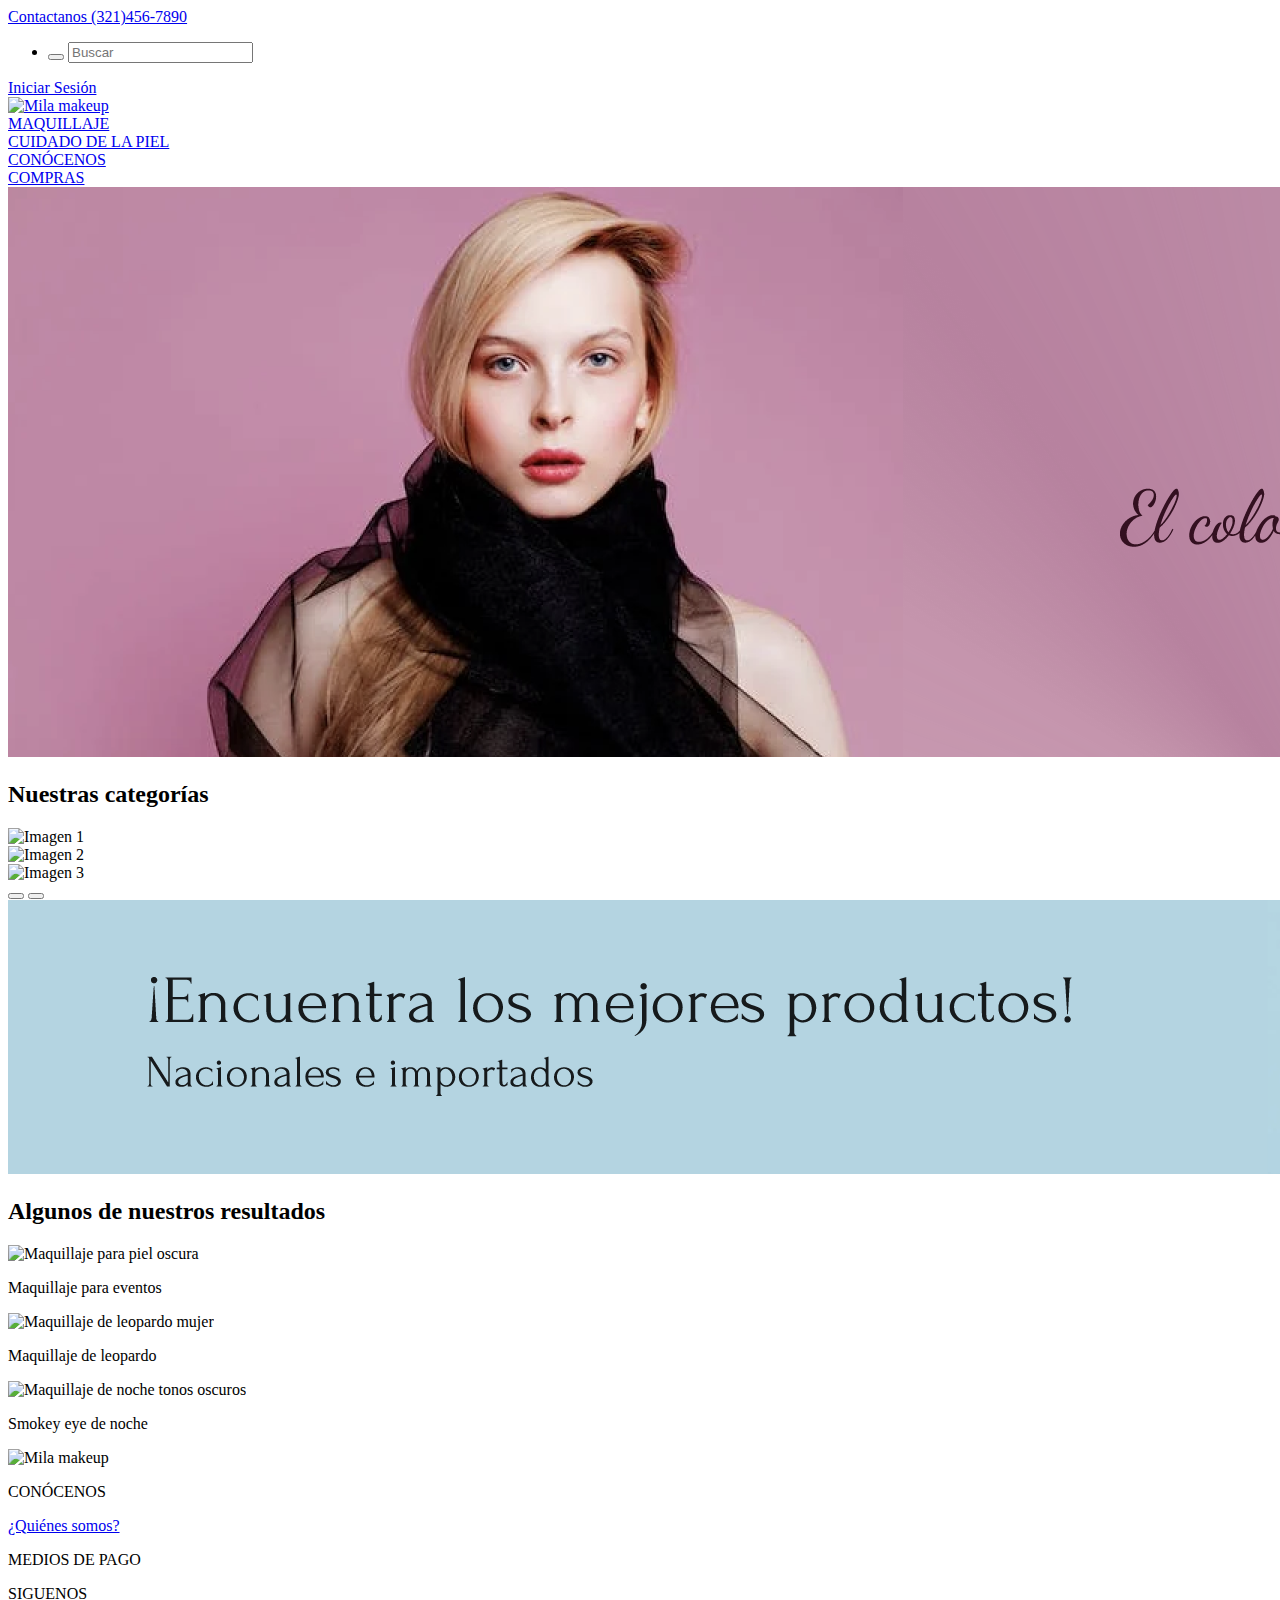
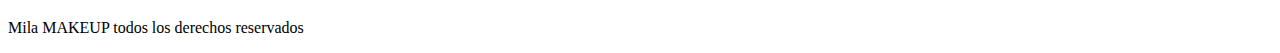
==== Interfaz/index.html @ 887c0cb4 "Interfaz grafica, inicio, conocenos, inicio de sesion, registrarse, perfil vendedor, pedidos, usuari" ====
<!DOCTYPE html>
<html lang="en">
<head>
    <meta charset="UTF-8">
    <meta http-equiv="X-UA-Compatible" content="IE=edge">
    <meta name="viewport" content="width=device-width, initial-scale=1.0">
    <title>Mila Makeup</title>
    <!-- Bootstrap -->
    <link href="https://cdn.jsdelivr.net/npm/bootstrap@5.3.0-alpha3/dist/css/bootstrap.min.css" rel="stylesheet" integrity="sha384-KK94CHFLLe+nY2dmCWGMq91rCGa5gtU4mk92HdvYe+M/SXH301p5ILy+dN9+nJOZ" crossorigin="anonymous">
    <!-- fontfamily -->
    <link rel="preconnect" href="https://fonts.googleapis.com">
    <link rel="preconnect" href="https://fonts.gstatic.com" crossorigin>
    <link href="https://fonts.googleapis.com/css2?family=Alegreya+Sans+SC:wght@300&family=Alegreya+Sans:wght@100;300&family=Dancing+Script&family=Forum&family=Sail&family=Satisfy&display=swap" rel="stylesheet">
    <!-- fontawesome -->
    <link rel="stylesheet" href="https://cdnjs.cloudflare.com/ajax/libs/font-awesome/6.3.0/css/all.min.css" integrity="sha512-SzlrxWUlpfuzQ+pcUCosxcglQRNAq/DZjVsC0lE40xsADsfeQoEypE+enwcOiGjk/bSuGGKHEyjSoQ1zVisanQ==" crossorigin="anonymous" referrerpolicy="no-referrer" />
    <!-- estilo.css -->
    <link rel="stylesheet" href="/css/styles.css">

</head>
<body>
    <!-- header1 -->
    <header>  
        <nav class="navbar navbar-expand-lg navbar-light nav1">
            <!-- <div class="container-fluid"> -->
                <div class="navbar-collapse" id="firstNavbar">
                    <a class="nav-brand nav-link ps-3" href="#">
                        Contactanos (321)456-7890
                    </a>
                    <ul class="navbar-nav ms-auto">
                        
                        <li class="nav-item">
                            <form class="search-form" action="#" method="GET">
                                <div class="search-container">
                                    <button type="submit" class="search-button"><i class="fa-sharp fa-solid fa-magnifying-glass"></i></button>
                                    <input type="text" class=" search-input" placeholder="Buscar" name="search">
                                </div>
                              </form>
                        </li>
                    </ul>
                    <li class="navbar-nav nav-item ">
                        <a class="nav-link pe-4 ps-4" href="/iniciarSesion.html">
                            <i class="fa-sharp fa-solid fa-circle-user"></i>
                            Iniciar Sesión
                        </a>
                    </li>
                </div>
            <!-- </div> -->
        </nav>
    <!-- header 2 -->
    
        <div class="container text-center">
                <div class="menu1 row align-items-center">
                    <div class="col">
                        <a class="logo" href="#">
                            <img src="/img/logo_marca-removebg-preview.png" alt="Mila makeup" class="nav-brand logo">
                        </a>    
                    </div>
                    
                    <div class="col text-center op1">
                        <a class="nav-link" href="#">MAQUILLAJE</a>
                    </div>        
                    <div class="col">                    
                        <a class="nav-link" href="#">CUIDADO DE LA PIEL</a>
                    </div>
                    <div class="col">
                        <a class="nav-link" href="/conocenos.html">CONÓCENOS</a>
                    </div>
                    <div class="col ">
                        <a href="#" class="nav-link">
                            <i class=" compra fa-sharp fa-solid fa-cart-shopping"></i>
                            COMPRAS
                        </a>
                    </div>
                </div>
                </div>
        </div>
    </header>
    <!-- banner principal -->
    <div class="container-fluid ms-0 ps-0 me-0 pe-0">
        <img class="img-fluid" src="img/banne1.png" alt="Mujer modelando"> 
    </div>

    <!--Carrucel de categorias-->
    <div class="container text-center">
        <h2 class="enunciado mt-4 mb-4">Nuestras categorías</h2>
    </div>
    <div id="carouselExample" class="carousel slide" data-bs-ride="carousel">
        <div class="carousel-inner">
          <div class="carousel-item active">
            <img src="/img/sombra4.png" class="d-block rounded-circle" alt="Imagen 1">
          </div>
          <div class="carousel-item">
            <img src="/img/producto3.jpeg" class="d-block rounded-circle" alt="Imagen 2">
          </div>
          <div class="carousel-item">
            <img src="/img/producto4.jpeg" class="d-block rounded-circle" alt="Imagen 3">
          </div>
        </div>
        <button class="carousel-control-prev" type="button" data-bs-target="#carouselExample" data-bs-slide="prev">
            <span class="carousel-control-prev-icon" aria-hidden="true"></span>
          </button>
          <button class="carousel-control-next" type="button" data-bs-target="#carouselExample" data-bs-slide="next">
            <span class="carousel-control-next-icon" aria-hidden="true"></span>
          </button>
    </div>

    <!-- banner secundario -->
    <div class="container-fluid ms-0 ps-0 me-0 pe-0 mt-5 mb-5">
        <img class="img-fluid"  src="img/banner2.png" alt="Mujer maquillandose"> 
    </div>
    
    <!-- imagenes de maquillaje -->
    <div class="container text-center">
        <h2 class="enunciado mt-4 mb-5">Algunos de nuestros resultados</h2>
    </div>
    <div class="container align-items-center mt-4">
        <div class="row align-items-center ejemplos text-center mb-3">
            <div class="col">
                <img src="/img/maq1.png" class="imgejemplos" alt="Maquillaje para piel oscura">
                <p class="pt-2">Maquillaje para eventos</p>
            </div>
            <div class="col">
                <img src="/img/maq2.png" class="imgejemplos" alt="Maquillaje de leopardo mujer">
                <p class="pt-2">Maquillaje de leopardo</p>
            </div>
            <div class="col">
                <img src="/img/maq3.png" class="imgejemplos" alt="Maquillaje de noche tonos oscuros">
                <p class="pt-2">Smokey eye de noche</p>
            </div>
        </div>
    </div>

    <!-- footer -->
    <!-- <div class="container footer1 ms-0 me-0 pe-0 ps-0"> -->
        <div class="row footer1 me-0">
            <div class="col-3 pt-4">
                <img src="/img/logo_marca-removebg-preview.png" alt="Mila makeup" class="logo2">
            </div>
            <div class="footer12 col align-items-center text-center">
                <div class="col">
                    <p class=" mb-0">CONÓCENOS</p>
                    <div class="row">
                        <a href="#" class="linkfooter pt-3">¿Quiénes somos?</a>
                    </div>
                </div>
                <div class="col">
                    <div class="pt-3">
                        <p>MEDIOS DE PAGO</p>
                    </div>
                    <div class="iconosfooter">
                        <div class="col ps-5 pe-0 fs-5">
                            <i class="fa-brands fa-cc-mastercard"></i>
                        </div>
                        <div class="col ps-0 pe-0 fs-5">
                            <i class="fa-brands fa-cc-visa"></i>
                        </div>
                        <div class="col ps-0 pe-5 fs-5">
                            <i class="fa-brands fa-cc-diners-club"></i>
                        </div>
                    </div>
                </div>
                <div class="col">
                    <div class="pt-3">
                        <p class="">SIGUENOS</p>
                    </div>
                    <div class="iconosfooter">
                        <div class="col ps-5 pe-0 fs-5">
                            <a href="#" class="iconoscolor"><i class="fa-brands fa-whatsapp"></i></a>
                        </div> 
                        <div class="col ps-0 pe-5 fs-5 me-0 ">
                            <a href="#" class="iconoscolor"><i class="fa-brands fa-instagram"></i></a> 
                        </div>
                    </div>
                </div>
            </div>
        </div>
    <!-- </div> -->
    
   
    <footer class="w-100 me-0">
        
        <div class="row text-center footer1 pb-3 pt-2 me-0">
            <p class="footer13 mb-0 pb-0 me-0">Mila MAKEUP todos los derechos reservados</p>
        </div>
        
    </footer>
    

</body>
</html>
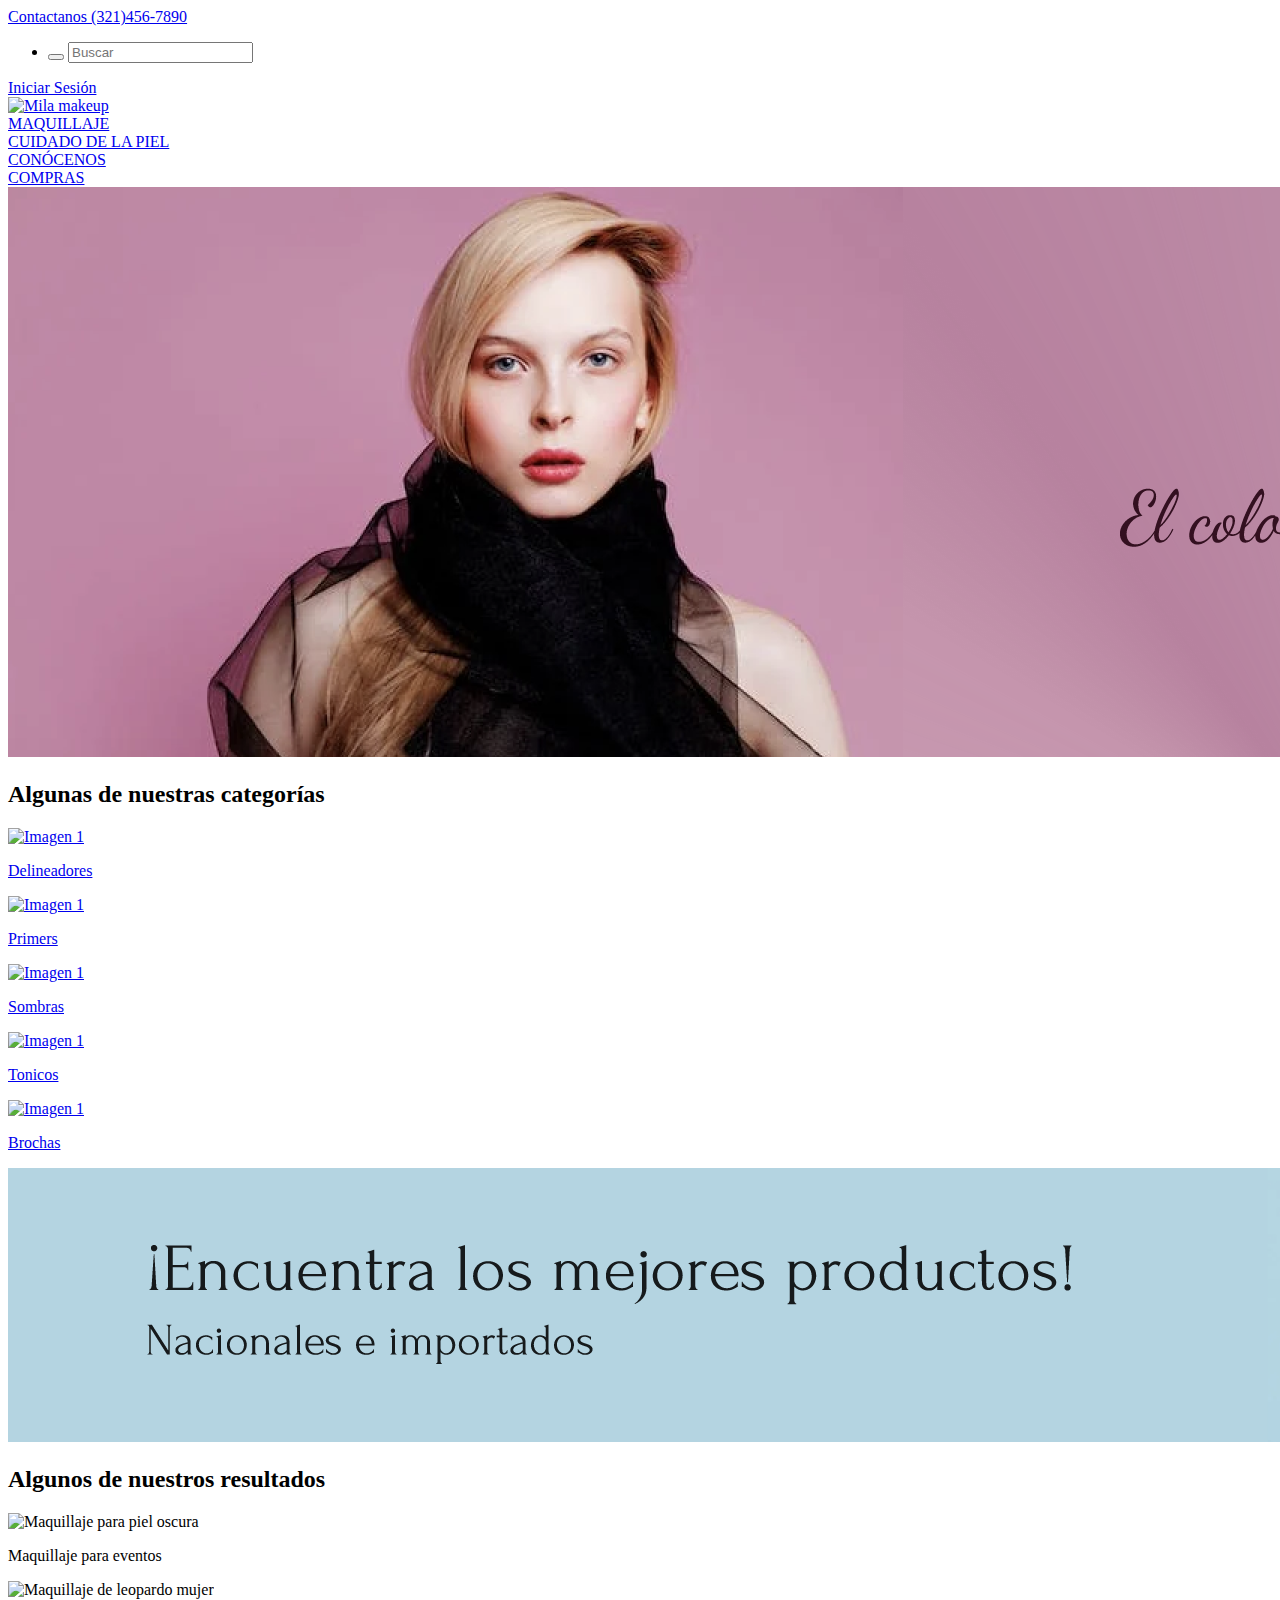
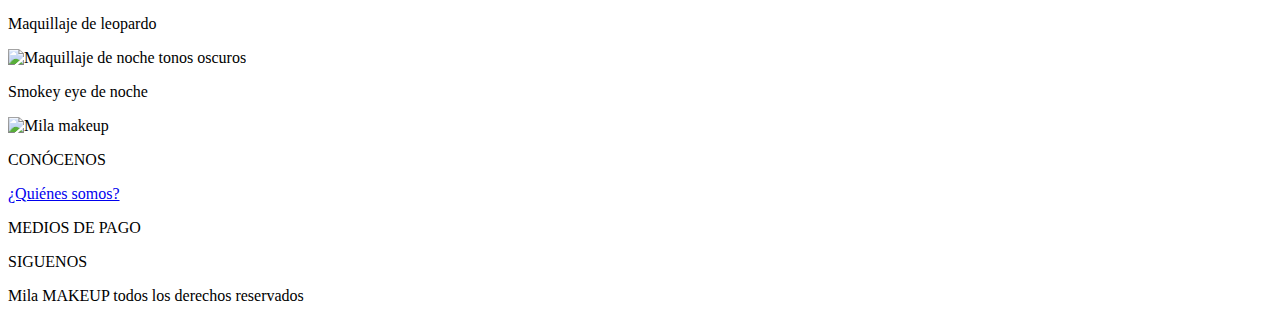
==== commit 1395739c: "Interfaz carrito de compras, formulario de añadir productos, descripcion de pepedido, lista de produ" ====
--- a/Interfaz/index.html
+++ b/Interfaz/index.html
@@ -57,16 +57,16 @@
                     </div>
                     
                     <div class="col text-center op1">
-                        <a class="nav-link" href="#">MAQUILLAJE</a>
+                        <a class="nav-link" href="/maquillaje.html">MAQUILLAJE</a>
                     </div>        
                     <div class="col">                    
-                        <a class="nav-link" href="#">CUIDADO DE LA PIEL</a>
+                        <a class="nav-link" href="/cuidadoPiel.html">CUIDADO DE LA PIEL</a>
                     </div>
                     <div class="col">
                         <a class="nav-link" href="/conocenos.html">CONÓCENOS</a>
                     </div>
                     <div class="col ">
-                        <a href="#" class="nav-link">
+                        <a href="/carritocompras.html" class="nav-link">
                             <i class=" compra fa-sharp fa-solid fa-cart-shopping"></i>
                             COMPRAS
                         </a>
@@ -81,10 +81,38 @@
     </div>
 
     <!--Carrucel de categorias-->
-    <div class="container text-center">
-        <h2 class="enunciado mt-4 mb-4">Nuestras categorías</h2>
-    </div>
-    <div id="carouselExample" class="carousel slide" data-bs-ride="carousel">
+    <div class="container-fluid text-center">
+        <h2 class="enunciado mt-4 mb-4">Algunas de nuestras categorías</h2>
+    </div>
+   
+    <div class="container-fluid carrusel">
+        <div class="row  justify-content-center">
+            <div class="col colCarr">
+                <a href="/maquillaje.html" class="enlace"><img src="/img/delineador1.png" class="d-block rounded-circle" alt="Imagen 1">
+                <p class="ejemplos text-center pt-2" >Delineadores</p></a>
+            </div>
+            <div class="col colCarr">
+                <a href="#" class="enlace"><img src="/img/producto3.jpeg" class="d-block rounded-circle" alt="Imagen 1">
+                <p class="ejemplos text-center pt-2" >Primers</p></a>
+            </div>
+            <div class="col colCarr">
+                <a href="#" class="enlace"><img src="/img/sombra4.png" class="d-block rounded-circle" alt="Imagen 1">
+                <p class="ejemplos text-center pt-2" >Sombras</p></a>
+            </div>
+            <div class="col colCarr">
+                <a href="#" class="enlace"><img src="/img/tonico.png" class="d-block rounded-circle" alt="Imagen 1">
+                <p class="ejemplos text-center pt-2" >Tonicos</p></a>
+            </div>
+            <div class="col colCarr">
+                <a href="#" class="enlace"><img src="/img/producto4.jpeg" class="d-block rounded-circle" alt="Imagen 1">
+                <p class="ejemplos text-center pt-2" >Brochas</p></a>
+            </div>
+            
+        </div>
+    </div>
+   
+      
+    <!-- <div id="carouselExample" class="carousel slide" data-bs-ride="carousel">
         <div class="carousel-inner">
           <div class="carousel-item active">
             <img src="/img/sombra4.png" class="d-block rounded-circle" alt="Imagen 1">
@@ -102,7 +130,7 @@
           <button class="carousel-control-next" type="button" data-bs-target="#carouselExample" data-bs-slide="next">
             <span class="carousel-control-next-icon" aria-hidden="true"></span>
           </button>
-    </div>
+    </div> -->
 
     <!-- banner secundario -->
     <div class="container-fluid ms-0 ps-0 me-0 pe-0 mt-5 mb-5">
@@ -187,4 +215,10 @@
     
 
 </body>
+<script>
+    // Inicializar el carrusel
+    var carousel = new bootstrap.Carousel(document.getElementById('myCarousel'), {
+      interval: 2000  // Cambia el intervalo de tiempo entre las imágenes
+    });
+  </script>
 </html>